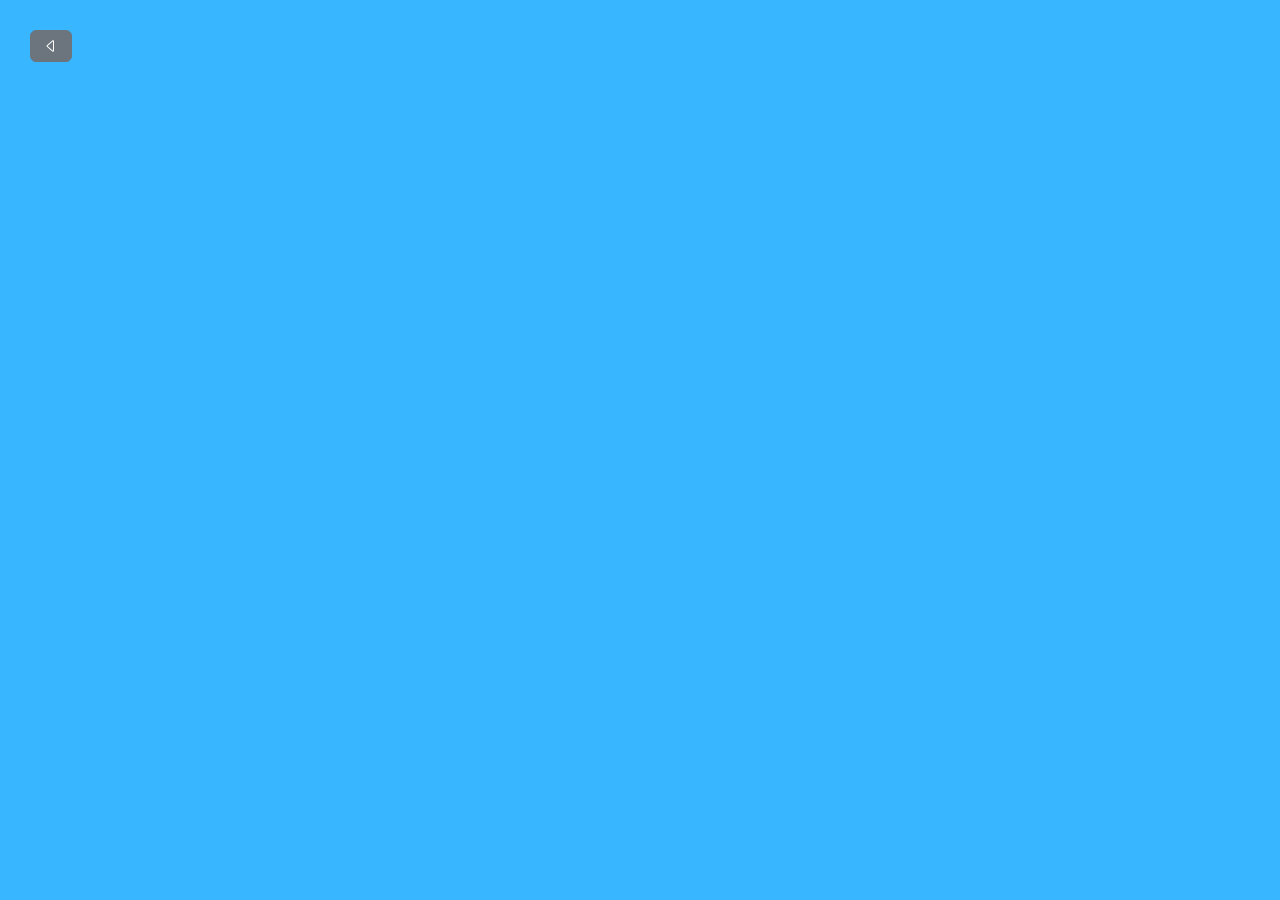
==== public/FlashCards.html @ 12bb86d7 "FlashCards" ====
<html>

<head>
  <meta charset="utf-8">
  <meta name="viewport" content="width=device-width">
  <title>Quiz</title>
  <link href="https://cdn.jsdelivr.net/npm/bootstrap@5.3.3/dist/css/bootstrap.min.css" rel="stylesheet"
    integrity="sha384-QWTKZyjpPEjISv5WaRU9OFeRpok6YctnYmDr5pNlyT2bRjXh0JMhjY6hW+ALEwIH" crossorigin="anonymous">
  <link href="/style.css" rel="stylesheet" type="text/css" />
</head>

<body style="background-color: #38B6FF">
  <div style="padding-left : 30; padding-top : 30; ">
    <button id="back" type="submit" class="btn btn-secondary">
      <svg xmlns="http://www.w3.org/2000/svg" width="16" height="18" fill="currentColor" class="bi bi-caret-left"
        viewBox="0 0 16 16">
        <path
          d="M10 12.796V3.204L4.519 8zm-.659.753-5.48-4.796a1 1 0 0 1 0-1.506l5.48-4.796A1 1 0 0 1 11 3.204v9.592a1 1 0 0 1-1.659.753" />
      </svg>
    </button>
  </div>
  <!--<div id="carouselExampleIndicators" class="carousel slide" data-ride="carousel">
    <ol class="carousel-indicators">
      <li data-target="#carouselExampleIndicators" data-slide-to="0" class="active"></li>
      <li data-target="#carouselExampleIndicators" data-slide-to="1"></li>
      <li data-target="#carouselExampleIndicators" data-slide-to="2"></li>
    </ol>
    <div class="carousel-inner">
      <div class="carousel-item active">
        <img class="d-block w-100" src="..." alt="First slide">
      </div>
      <div class="carousel-item">
        <img class="d-block w-100" src="..." alt="Second slide">
      </div>
      <div class="carousel-item">
        <img class="d-block w-100" src="..." alt="Third slide">
      </div>
    </div>
  <a class="carousel-control-prev" href="#carouselExampleIndicators" role="button" data-slide="prev">
    <span class="carousel-control-prev-icon" aria-hidden="true"></span>
    <span class="sr-only">Previous</span>
  </a>
  <a class="carousel-control-next" href="#carouselExampleIndicators" role="button" data-slide="next">
    <span class="carousel-control-next-icon" aria-hidden="true"></span>
    <span class="sr-only">Next</span>
  </a>
  </div>-->
  <script src="FlashCards.js"></script>
</body>

</html>
---- style.css ----
html {
  height: 100%;
  width: 100%;
}

.container {
  font-size: 16px;
  font-weight: 600;
  line-height: 16px;
  margin-top: 210px;
  padding: 70px 0;
  text-align: center;
}


.full-height-button {
  height: calc(50vh - 15px);
  padding: 0;
  margin: 0;
}

#sceltaMaterieDiv {
  margin-top: 0px;
  text-align: center;
}

.btn-black {
  background-color: #000000;
  border-color: #000000;
}
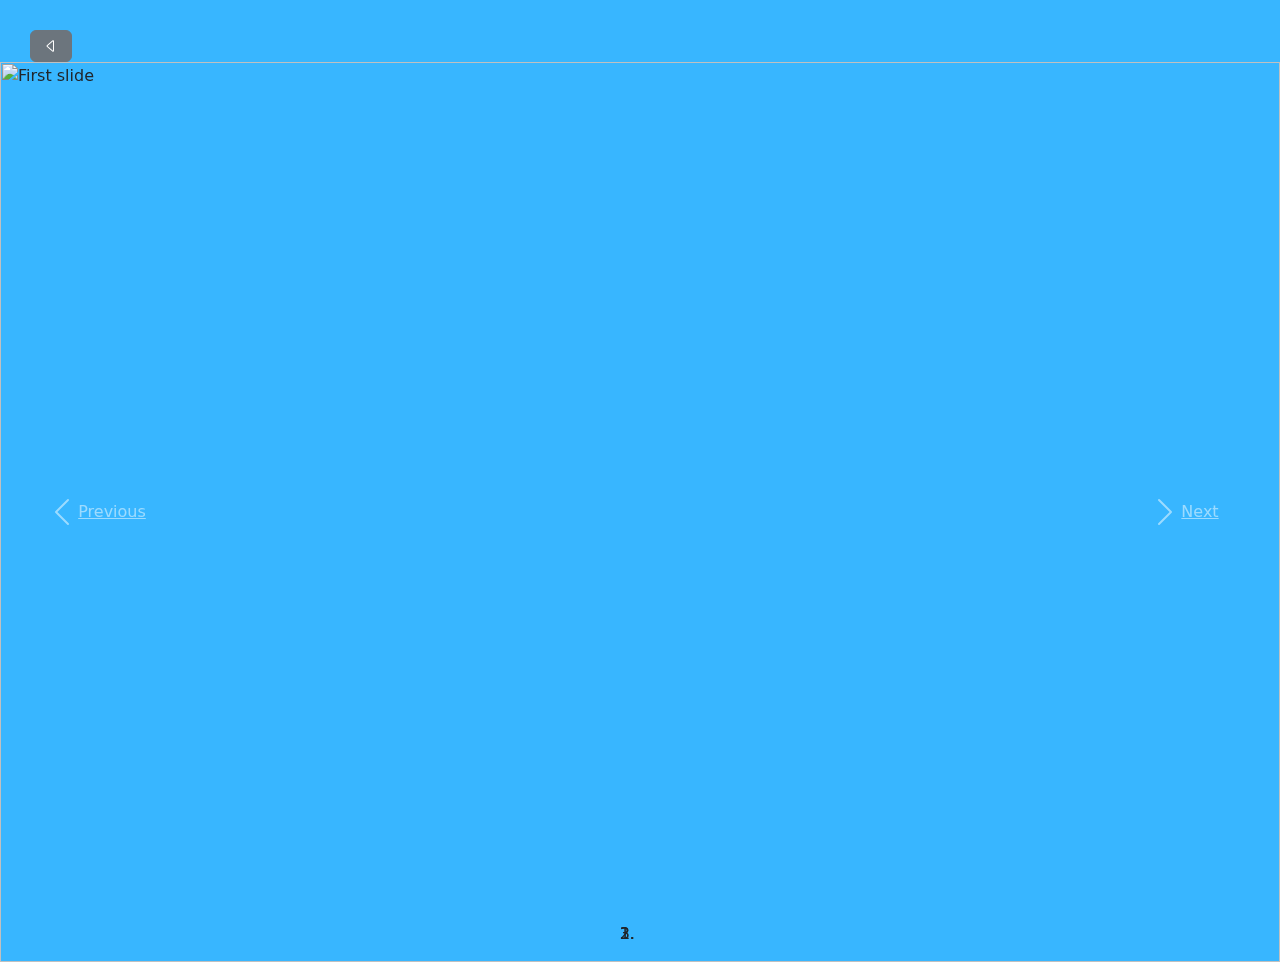
==== commit 3b5a04fa: "aggiornamento domande" ====
--- a/public/FlashCards.html
+++ b/public/FlashCards.html
@@ -19,7 +19,7 @@
       </svg>
     </button>
   </div>
-  <!--<div id="carouselExampleIndicators" class="carousel slide" data-ride="carousel">
+  <div id="carouselExampleIndicators" class="carousel slide" data-ride="carousel">
     <ol class="carousel-indicators">
       <li data-target="#carouselExampleIndicators" data-slide-to="0" class="active"></li>
       <li data-target="#carouselExampleIndicators" data-slide-to="1"></li>
@@ -36,15 +36,15 @@
         <img class="d-block w-100" src="..." alt="Third slide">
       </div>
     </div>
-  <a class="carousel-control-prev" href="#carouselExampleIndicators" role="button" data-slide="prev">
-    <span class="carousel-control-prev-icon" aria-hidden="true"></span>
-    <span class="sr-only">Previous</span>
-  </a>
-  <a class="carousel-control-next" href="#carouselExampleIndicators" role="button" data-slide="next">
-    <span class="carousel-control-next-icon" aria-hidden="true"></span>
-    <span class="sr-only">Next</span>
-  </a>
-  </div>-->
+    <a class="carousel-control-prev" href="#carouselExampleIndicators" role="button" data-slide="prev">
+      <span class="carousel-control-prev-icon" aria-hidden="true"></span>
+      <span class="sr-only">Previous</span>
+    </a>
+    <a class="carousel-control-next" href="#carouselExampleIndicators" role="button" data-slide="next">
+      <span class="carousel-control-next-icon" aria-hidden="true"></span>
+      <span class="sr-only">Next</span>
+    </a>
+  </div>
   <script src="FlashCards.js"></script>
 </body>
 
